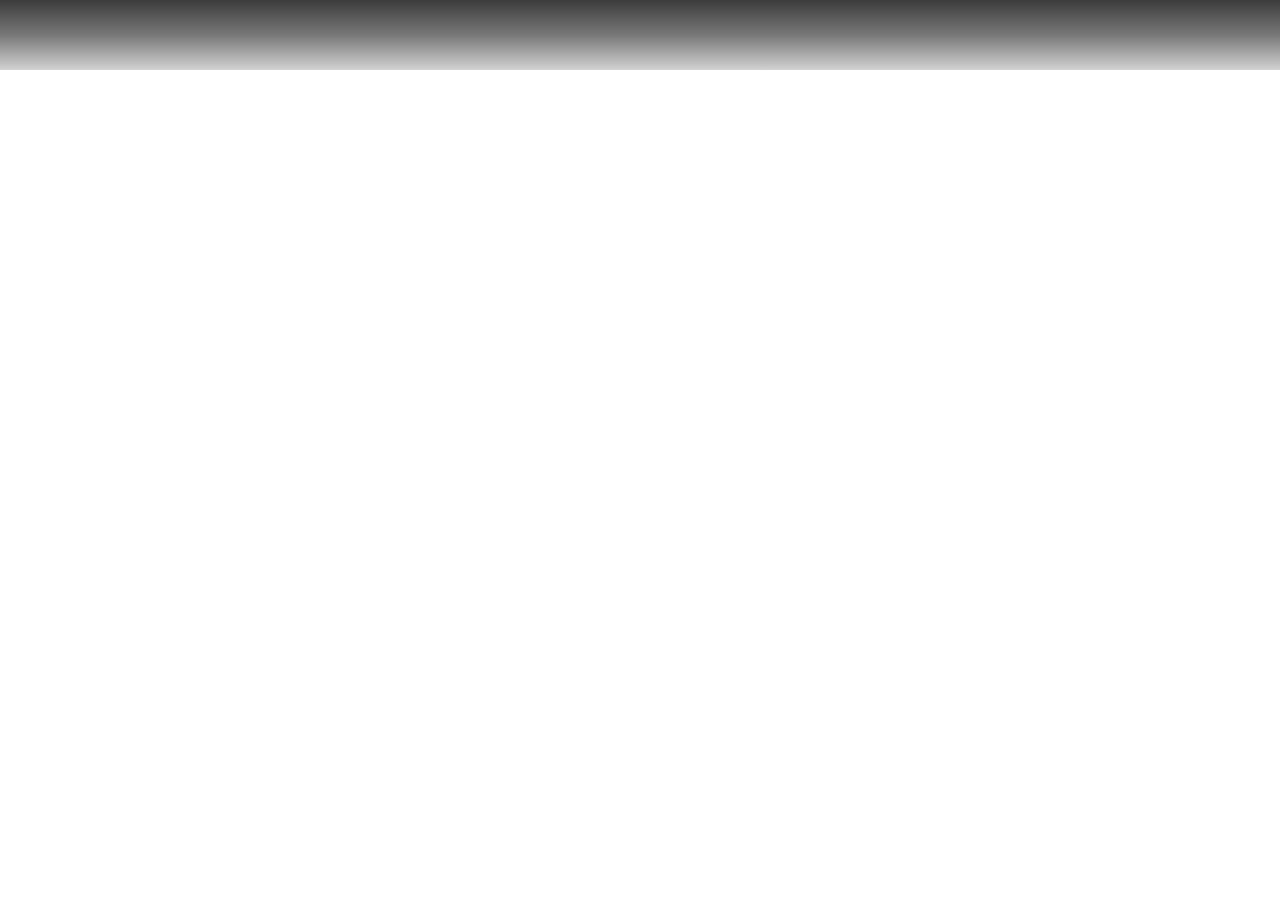
==== myproject1/index.html @ a3c5bedb "first commit - commiting all files to the repository" ====
<!doctype html>
<html lang="en">
  <head>
    <meta charset="UTF-8" />
    <meta name="viewport" content="width=device-width, initial-scale=1.0" />
    <title>Document</title>
    <link
      rel="stylesheet"
      href="https://fonts.googleapis.com/css2?family=Crimson+Pro"
    />
    <link
      rel="stylesheet"
      href="https://cdnjs.cloudflare.com/ajax/libs/font-awesome/7.0.1/css/all.min.css"
      integrity="sha512-2SwdPD6INVrV/lHTZbO2nodKhrnDdJK9/kg2XD1r9uGqPo1cUbujc+IYdlYdEErWNu69gVcYgdxlmVmzTWnetw=="
      crossorigin="anonymous"
      referrerpolicy="no-referrer"
    />
    <link rel="stylesheet" href="style.css" />
  </head>
  <body>
    <div class="outer-grid">
      <header><i class="fa-solid fa-bars" onclick="toggleNav()"></i></header>
      <nav class="hide-nav"></nav>
      <div class="inner-grid"></div>
    </div>

    <script src="script.js"></script>
  </body>
</html>
---- myproject1/style.css ----
/*shared css*/
* {
  box-sizing: border-box;
  margin: 0;
  padding: 0;
}
html {
  font-family: "Crimson Pro", serif;
  font-size: 18px;
}
/* css outer grid styles*/
.outer-grid {
  display: grid;
  height: 100vh;
  grid-template-rows: 70px 1fr;
  grid-template-columns: 90px 1fr;
  grid-template-areas:
    " alias-header alias-header"
    "alias-innergrid alias-innergrid";
}

.outer-grid-expanded {
  grid-template-areas:
    " alias-header alias-header"
    "alias-nav alias-innergrid";
}

.hide-nav {
  display: none;
}

header {
  display: flex;
  grid-area: alias-header;
  background-image: linear-gradient(
    to bottom,
    rgb(60, 60, 60),
    rgb(120, 120, 120),
    rgb(210, 210, 210)
  );
}
nav {
  grid-area: alias-nav;
  background-image: linear-gradient(to bottom, rgb(60, 60, 60));
  height: ;
  width: ;
}
.inner-grid {
  grid-area: alias-innergrid;
  background-image: linear-gradient(
    to bottom,

    rgb(210, 210, 210)
  );
}
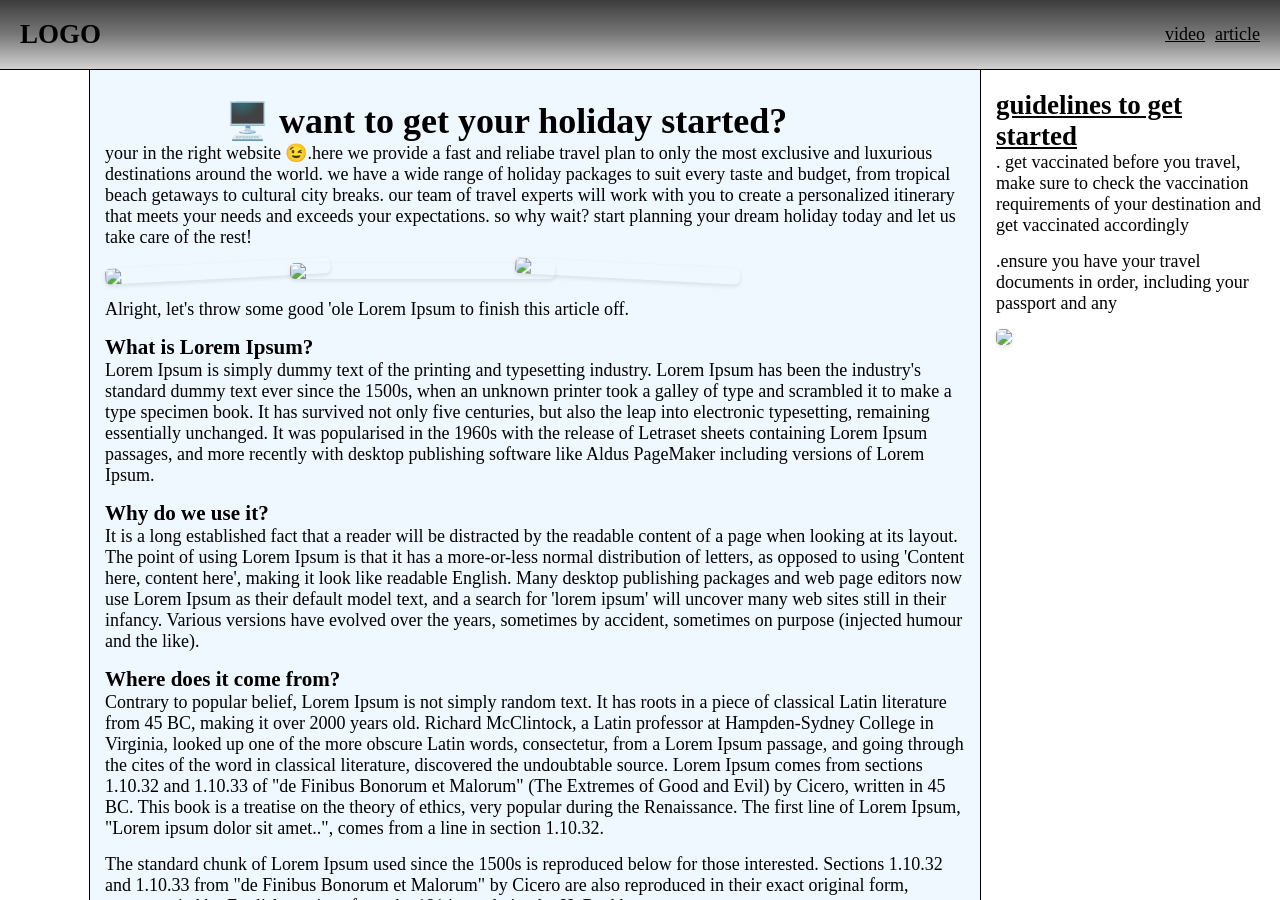
==== commit fe2db6d2: "Update files" ====
--- a/myproject1/index.html
+++ b/myproject1/index.html
@@ -19,9 +19,147 @@
   </head>
   <body>
     <div class="outer-grid">
-      <header><i class="fa-solid fa-bars" onclick="toggleNav()"></i></header>
-      <nav class="hide-nav"></nav>
-      <div class="inner-grid"></div>
+      <header>
+        <div class="left-header">
+          <i class="fa-solid fa-bars" onclick="toggleNav()"></i>
+          <h2 class="logo">LOGO</h2>
+        </div>
+
+        <div class="right-header">
+          <div class="header-link">
+            <i class="fa-brands fa-youtube"></i>
+            <a href="#">video</a>
+          </div>
+          <div class="header-link">
+            <i class="fa-solid fa-paragraph"></i>
+            <a href="#">article</a>
+          </div>
+        </div>
+      </header>
+      <nav class="hide-nav">
+        <div class="nav-link">
+          <i class="fas fa-home"></i>
+          <a href="#">HOME</a>
+        </div>
+        <div class="nav-link">
+          <i class="fas fa-user-circle"></i>
+          <a href="#">PROFILE</a>
+        </div>
+        <div class="nav-link">
+          <i class="fas fa-wallet"></i>
+          <a href="#">BILLING</a>
+        </div>
+      </nav>
+      <div class="inner-grid">
+        <main>
+          <h1>🖥️ want to get your holiday started?</h1>
+          <p>
+            your in the right website 😉.here we provide a fast and reliabe
+            travel plan to only the most exclusive and luxurious destinations
+            around the world. we have a wide range of holiday packages to suit
+            every taste and budget, from tropical beach getaways to cultural
+            city breaks. our team of travel experts will work with you to create
+            a personalized itinerary that meets your needs and exceeds your
+            expectations. so why wait? start planning your dream holiday today
+            and let us take care of the rest!
+          </p>
+
+          <div class="collage">
+            <img
+              class="collage-1"
+              src="https://picsum.photos/300/400?random=2"
+            />
+            <img
+              class="collage-2"
+              src="https://picsum.photos/300/500?random=3"
+            />
+            <img
+              class="collage-3"
+              src="https://picsum.photos/300/400?random=4"
+            />
+          </div>
+          <p>
+            Alright, let's throw some good 'ole Lorem Ipsum to finish this
+            article off.
+          </p>
+          <h3>What is Lorem Ipsum?</h3>
+          <p>
+            Lorem Ipsum is simply dummy text of the printing and typesetting
+            industry. Lorem Ipsum has been the industry's standard dummy text
+            ever since the 1500s, when an unknown printer took a galley of type
+            and scrambled it to make a type specimen book. It has survived not
+            only five centuries, but also the leap into electronic typesetting,
+            remaining essentially unchanged. It was popularised in the 1960s
+            with the release of Letraset sheets containing Lorem Ipsum passages,
+            and more recently with desktop publishing software like Aldus
+            PageMaker including versions of Lorem Ipsum.
+          </p>
+          <h3>Why do we use it?</h3>
+          <p>
+            It is a long established fact that a reader will be distracted by
+            the readable content of a page when looking at its layout. The point
+            of using Lorem Ipsum is that it has a more-or-less normal
+            distribution of letters, as opposed to using 'Content here, content
+            here', making it look like readable English. Many desktop publishing
+            packages and web page editors now use Lorem Ipsum as their default
+            model text, and a search for 'lorem ipsum' will uncover many web
+            sites still in their infancy. Various versions have evolved over the
+            years, sometimes by accident, sometimes on purpose (injected humour
+            and the like).
+          </p>
+          <h3>Where does it come from?</h3>
+          <p>
+            Contrary to popular belief, Lorem Ipsum is not simply random text.
+            It has roots in a piece of classical Latin literature from 45 BC,
+            making it over 2000 years old. Richard McClintock, a Latin professor
+            at Hampden-Sydney College in Virginia, looked up one of the more
+            obscure Latin words, consectetur, from a Lorem Ipsum passage, and
+            going through the cites of the word in classical literature,
+            discovered the undoubtable source. Lorem Ipsum comes from sections
+            1.10.32 and 1.10.33 of "de Finibus Bonorum et Malorum" (The Extremes
+            of Good and Evil) by Cicero, written in 45 BC. This book is a
+            treatise on the theory of ethics, very popular during the
+            Renaissance. The first line of Lorem Ipsum, "Lorem ipsum dolor sit
+            amet..", comes from a line in section 1.10.32.
+          </p>
+          <p>
+            The standard chunk of Lorem Ipsum used since the 1500s is reproduced
+            below for those interested. Sections 1.10.32 and 1.10.33 from "de
+            Finibus Bonorum et Malorum" by Cicero are also reproduced in their
+            exact original form, accompanied by English versions from the 1914
+            translation by H. Rackham.
+          </p>
+          <h3>Where can I get some?</h3>
+          <p>
+            There are many variations of passages of Lorem Ipsum available, but
+            the majority have suffered alteration in some form, by injected
+            humour, or randomised words which don't look even slightly
+            believable. If you are going to use a passage of Lorem Ipsum, you
+            need to be sure there isn't anything embarrassing hidden in the
+            middle of text. All the Lorem Ipsum generators on the Internet tend
+            to repeat predefined chunks as necessary, making this the first true
+            generator on the Internet. It uses a dictionary of over 200 Latin
+            words, combined with a handful of model sentence structures, to
+            generate Lorem Ipsum which looks reasonable. The generated Lorem
+            Ipsum is therefore always free from repetition, injected humour, or
+            non-characteristic words etc.
+          </p>
+        </main>
+        <aside>
+          <h2><u>guidelines to get started</u></h2>
+          <p>
+            . get vaccinated before you travel, make sure to check the
+            vaccination requirements of your destination and get vaccinated
+            accordingly
+          </p>
+          <p>
+            .ensure you have your travel documents in order, including your
+            passport and any
+          </p>
+          <img src="https://picsum.photos/300/300?random=1" />
+        </aside>
+        <footer><p>&copy; 2026 My Website. All rights reserved.</p></footer>
+      </div>
     </div>
 
     <script src="script.js"></script>
--- a/myproject1/style.css
+++ b/myproject1/style.css
@@ -7,6 +7,38 @@
 html {
   font-family: "Crimson Pro", serif;
   font-size: 18px;
+}
+a {
+  color: black;
+}
+i:hover {
+  cursor: pointer;
+  opacity: 0.3;
+}
+a:hover {
+  cursor: pointer;
+  opacity: 0.5;
+}
+h1,
+h3 {
+  margin-top: 10px;
+  margin-bottom: 0px;
+}
+
+h1 {
+  margin-left: 120px;
+}
+p {
+  margin-bottom: 15px;
+}
+img {
+  border-radius: 5px;
+  box-shadow: 0 2px 4px rgba(0, 0, 0, 0.1);
+  max-width: 100%;
+}
+img:hover {
+  transform: scale(1.05);
+  transition: transform 0.3s ease;
 }
 /* css outer grid styles*/
 .outer-grid {
@@ -42,14 +74,204 @@
 nav {
   grid-area: alias-nav;
   background-image: linear-gradient(to bottom, rgb(60, 60, 60));
-  height: ;
-  width: ;
-}
+
+  padding-top: 15px;
+}
+
+/* css inner grid styles*/
 .inner-grid {
+  overflow-y: scroll;
+  display: grid;
   grid-area: alias-innergrid;
   background-image: linear-gradient(
     to bottom,
 
     rgb(210, 210, 210)
   );
-}
+  grid-template-rows: 1fr auto 40px;
+  grid-template-columns: 1fr;
+  grid-template-areas:
+    "alias-main alias-main"
+    "alias-aside alias-aside"
+    "alias-footer alias-footer";
+}
+main {
+  grid-area: alias-main;
+  /* background-image: linear-gradient(
+    to bottom,
+
+    rgb(210, 210, 210)
+  );*/
+  background-color: aliceblue;
+  padding: 20px 15px;
+}
+
+aside {
+  grid-area: alias-aside;
+  /*background-image: linear-gradient(
+    to bottom,
+
+    rgb(136, 134, 134)
+  );*/
+  background-image: linear-gradient(
+    to bottom,
+
+    rgb(210, 210, 210)
+  );
+}
+footer {
+  grid-area: alias-footer;
+  background-image: linear-gradient(
+    to top,
+    rgb(60, 60, 60),
+    rgb(120, 120, 120),
+    rgb(210, 210, 210)
+  );
+}
+/* header styles*/
+header {
+  display: flex;
+  justify-content: space-between;
+  align-items: center;
+  padding: 0 20px;
+  border-bottom: 1px solid black;
+}
+.left-header {
+  display: flex;
+  align-items: center;
+}
+.fa-bars {
+  margin-right: 10px;
+}
+.right-header {
+  display: flex;
+}
+.header-link {
+  margin-left: 10px;
+  display: flex;
+  flex-direction: column;
+  align-items: center;
+}
+.header-link i {
+  font-size: 0.9rem;
+}
+
+/* nav styles*/
+.nav-link {
+  display: flex;
+  flex-direction: column;
+  align-items: center;
+  color: white;
+  margin-top: 15px;
+}
+.nav-link a {
+  color: white;
+  text-decoration: none;
+}
+nav {
+  border-right: 1px solid black;
+}
+/* footer styles*/
+footer {
+  display: flex;
+  justify-content: center;
+  align-items: center;
+}
+footer p {
+  color: white;
+  margin-top: 30px;
+}
+/* aside styles*/
+aside {
+  padding: 20px 15px;
+  border-top: 2px solid black;
+  min-width: 300px;
+}
+/* collage styles*/
+.collage {
+  display: grid;
+  grid-template-rows: 1fr;
+  grid-template-columns: 1fr 40px 1fr 40px 1fr 40px 1fr;
+  margin-bottom: 20px;
+  align-items: center;
+}
+.collage * {
+  grid-row-start: 1;
+  grid-row-end: 2;
+}
+.collage-1 {
+  grid-column-start: 1;
+  grid-column-end: 3;
+  z-index: 1;
+  transform: rotate(-3deg);
+}
+.collage-2 {
+  grid-column-start: 2;
+  grid-column-end: 5;
+  z-index: 2;
+  box-shadow: 0 2px 4px rgba(0, 0, 0, 0.1);
+}
+.collage-3 {
+  grid-column-start: 4;
+  grid-column-end: 6;
+  z-index: 1;
+  transform: rotate(3deg);
+}
+/*breakpoints*/
+@media (min-width: 576px) {
+  nav {
+    display: block !important;
+  }
+  .outer-grid {
+    grid-template-areas:
+      " alias-header alias-header"
+      "alias-nav alias-innergrid";
+  }
+  .fa-bars {
+    display: none;
+  }
+  aside {
+    border-top: none;
+    border-left: 1px solid black;
+    max-width: 100px;
+  }
+}
+@media (min-width: 992px) {
+  .inner-grid {
+    grid-template-rows: 1fr 40px;
+    grid-template-columns: minmax(auto, 1000px) 1fr;
+    grid-template-areas:
+      "alias-main alias-aside"
+      "alias-footer alias-footer";
+  }
+}
+@media (min-width: 1440px) {
+  .outer-grid {
+    grid-template-columns: 1fr 950px 1fr;
+    grid-template-areas:
+      "alias-headeralias-header alias-header"
+      "alias-nav alias-innergrid alias-innergrid";
+  }
+  header {
+    display: grid;
+    grid-template-columns: 1fr 500px 1fr;
+    grid-template-areas: "alias-lh . alias-rh";
+  }
+  .left-header {
+    grid-area: alias-lh;
+    justify-self: end;
+  }
+  .right-header {
+    grid-area: alias-rh;
+    justify-self: start;
+  }
+  nav {
+    display: flex !important;
+    flex-direction: column;
+    align-items: flex-end;
+    padding-right: 20px;
+  }
+  .nav-link {
+    margin-right: 18px;
+  }
+}
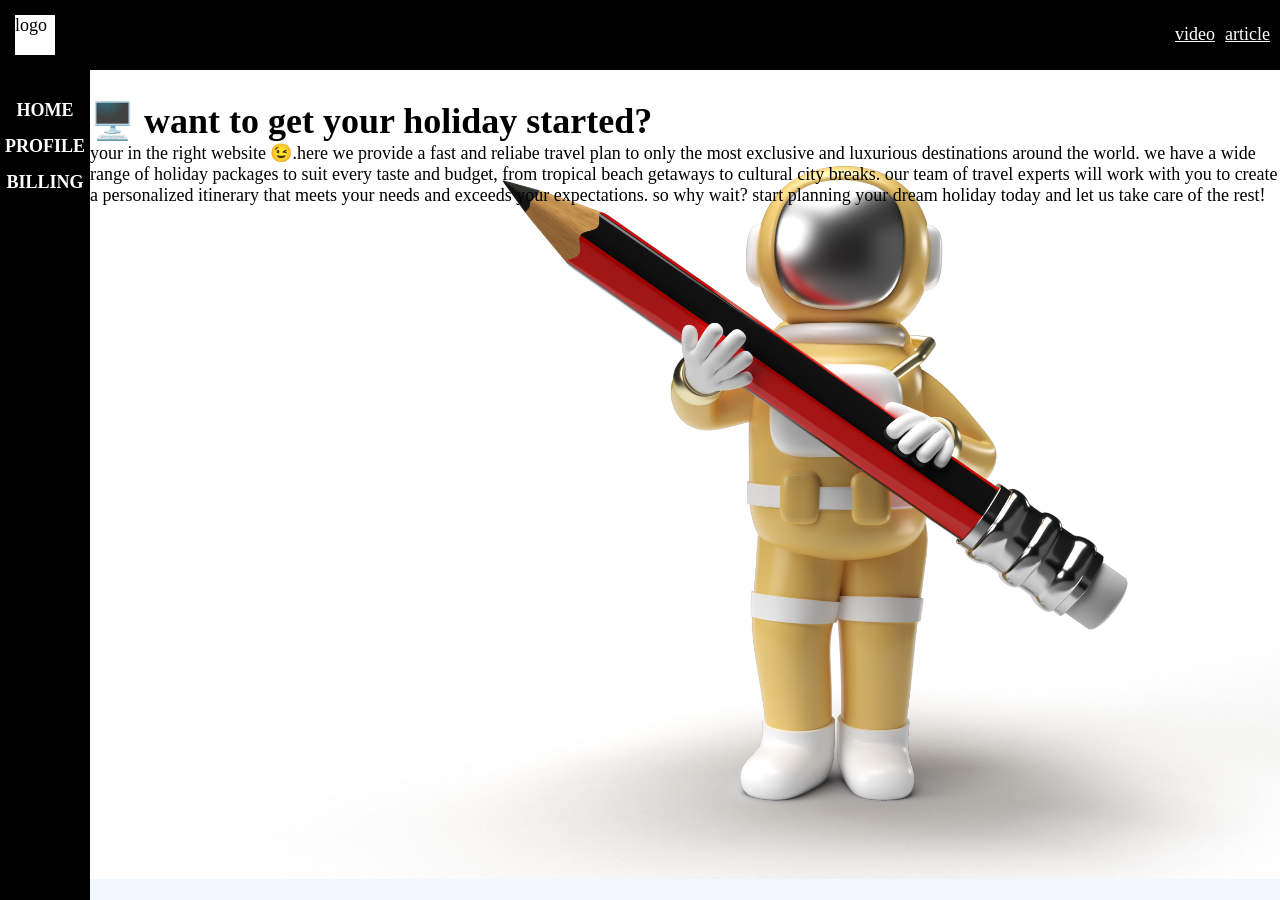
==== commit b86302ef: "updated my project1" ====
--- a/myproject1/index.html
+++ b/myproject1/index.html
@@ -18,13 +18,14 @@
     <link rel="stylesheet" href="style.css" />
   </head>
   <body>
+  
     <div class="outer-grid">
       <header>
         <div class="left-header">
           <i class="fa-solid fa-bars" onclick="toggleNav()"></i>
-          <h2 class="logo">LOGO</h2>
+          <div class="logo">logo</div>
         </div>
-
+      
         <div class="right-header">
           <div class="header-link">
             <i class="fa-brands fa-youtube"></i>
@@ -52,6 +53,10 @@
       </nav>
       <div class="inner-grid">
         <main>
+            
+          <div class="main-index">
+            <div class="animate">
+            <div class="writings">
           <h1>🖥️ want to get your holiday started?</h1>
           <p>
             your in the right website 😉.here we provide a fast and reliabe
@@ -63,8 +68,20 @@
             expectations. so why wait? start planning your dream holiday today
             and let us take care of the rest!
           </p>
-
-          <div class="collage">
+          </div>
+          </div>
+          <div class="animation">
+          <div class="picture">
+            <img
+             src="images/main image.jpg"
+              alt="Travel destination"
+            />
+          </div>
+          </div>
+</div>
+            <div class="animate2">
+                        <div class="collage">
+                          
             <img
               class="collage-1"
               src="https://picsum.photos/300/400?random=2"
@@ -78,85 +95,73 @@
               src="https://picsum.photos/300/400?random=4"
             />
           </div>
-          <p>
-            Alright, let's throw some good 'ole Lorem Ipsum to finish this
-            article off.
-          </p>
-          <h3>What is Lorem Ipsum?</h3>
-          <p>
-            Lorem Ipsum is simply dummy text of the printing and typesetting
-            industry. Lorem Ipsum has been the industry's standard dummy text
-            ever since the 1500s, when an unknown printer took a galley of type
-            and scrambled it to make a type specimen book. It has survived not
-            only five centuries, but also the leap into electronic typesetting,
-            remaining essentially unchanged. It was popularised in the 1960s
-            with the release of Letraset sheets containing Lorem Ipsum passages,
-            and more recently with desktop publishing software like Aldus
-            PageMaker including versions of Lorem Ipsum.
-          </p>
-          <h3>Why do we use it?</h3>
-          <p>
-            It is a long established fact that a reader will be distracted by
-            the readable content of a page when looking at its layout. The point
-            of using Lorem Ipsum is that it has a more-or-less normal
-            distribution of letters, as opposed to using 'Content here, content
-            here', making it look like readable English. Many desktop publishing
-            packages and web page editors now use Lorem Ipsum as their default
-            model text, and a search for 'lorem ipsum' will uncover many web
-            sites still in their infancy. Various versions have evolved over the
-            years, sometimes by accident, sometimes on purpose (injected humour
-            and the like).
-          </p>
-          <h3>Where does it come from?</h3>
-          <p>
-            Contrary to popular belief, Lorem Ipsum is not simply random text.
-            It has roots in a piece of classical Latin literature from 45 BC,
-            making it over 2000 years old. Richard McClintock, a Latin professor
-            at Hampden-Sydney College in Virginia, looked up one of the more
-            obscure Latin words, consectetur, from a Lorem Ipsum passage, and
-            going through the cites of the word in classical literature,
-            discovered the undoubtable source. Lorem Ipsum comes from sections
-            1.10.32 and 1.10.33 of "de Finibus Bonorum et Malorum" (The Extremes
-            of Good and Evil) by Cicero, written in 45 BC. This book is a
-            treatise on the theory of ethics, very popular during the
-            Renaissance. The first line of Lorem Ipsum, "Lorem ipsum dolor sit
-            amet..", comes from a line in section 1.10.32.
-          </p>
-          <p>
-            The standard chunk of Lorem Ipsum used since the 1500s is reproduced
-            below for those interested. Sections 1.10.32 and 1.10.33 from "de
-            Finibus Bonorum et Malorum" by Cicero are also reproduced in their
-            exact original form, accompanied by English versions from the 1914
-            translation by H. Rackham.
-          </p>
-          <h3>Where can I get some?</h3>
-          <p>
-            There are many variations of passages of Lorem Ipsum available, but
-            the majority have suffered alteration in some form, by injected
-            humour, or randomised words which don't look even slightly
-            believable. If you are going to use a passage of Lorem Ipsum, you
-            need to be sure there isn't anything embarrassing hidden in the
-            middle of text. All the Lorem Ipsum generators on the Internet tend
-            to repeat predefined chunks as necessary, making this the first true
-            generator on the Internet. It uses a dictionary of over 200 Latin
-            words, combined with a handful of model sentence structures, to
-            generate Lorem Ipsum which looks reasonable. The generated Lorem
-            Ipsum is therefore always free from repetition, injected humour, or
-            non-characteristic words etc.
-          </p>
+          </div>
         </main>
         <aside>
-          <h2><u>guidelines to get started</u></h2>
-          <p>
-            . get vaccinated before you travel, make sure to check the
-            vaccination requirements of your destination and get vaccinated
-            accordingly
-          </p>
-          <p>
-            .ensure you have your travel documents in order, including your
-            passport and any
-          </p>
-          <img src="https://picsum.photos/300/300?random=1" />
+          <div class="asidepicture1">
+          <div class="asideimage">
+ <img src="https://picsum.photos/300/300?random=1">
+</div>
+<div class="asideinfo">
+  <h1>This Is A Product</h1>
+</div>
+</div>
+<div class="asidepicture2">
+          <div class="asideimage">
+ <img src="https://picsum.photos/300/300?random=1" alt="Travel guide" />
+</div>
+<div class="asideinfo">
+  <h1>This Is A Product</h1>
+</div>
+</div>
+<div class="asidepicture3">
+          <div class="asideimage">
+ <img src="https://picsum.photos/300/300?random=1" alt="Travel guide" />
+</div>
+<div class="asideinfo">
+  <h1>This Is A Product</h1>
+</div>
+</div>
+<div class="asidepicture4">
+          <div class="asideimage">
+ <img src="https://picsum.photos/300/300?random=1" alt="Travel guide" />
+</div>
+<div class="asideinfo">
+  <h1>This Is A Product</h1>
+</div>
+</div>
+<div class="asidepicture5">
+          <div class="asideimage">
+ <img src="https://picsum.photos/300/300?random=1" alt="Travel guide" />
+</div>
+<div class="asideinfo">
+  <h1>This Is A Product</h1>
+</div>
+</div>
+<div class="asidepicture6">
+          <div class="asideimage">
+ <img src="https://picsum.photos/300/300?random=1" alt="Travel guide" />
+</div>
+<div class="asideinfo">
+  <h1>This Is A Product</h1>
+</div>
+</div>
+<div class="asidepicture7">
+          <div class="asideimage">
+ <img src="https://picsum.photos/300/300?random=1" alt="Travel guide" />
+</div>
+<div class="asideinfo">
+  <h1>This Is A Product</h1>
+</div>
+</div>
+<div class="asidepicture8">
+          <div class="asideimage">
+ <img src="https://picsum.photos/300/300?random=1" alt="Travel guide" />
+</div>
+<div class="asideinfo">
+  <h1>This Is A Product</h1>
+</div>
+</div>
         </aside>
         <footer><p>&copy; 2026 My Website. All rights reserved.</p></footer>
       </div>
--- a/myproject1/style.css
+++ b/myproject1/style.css
@@ -7,38 +7,29 @@
 html {
   font-family: "Crimson Pro", serif;
   font-size: 18px;
+ background-color: #BFEFFF;
 }
 a {
-  color: black;
-}
-i:hover {
-  cursor: pointer;
-  opacity: 0.3;
-}
-a:hover {
-  cursor: pointer;
-  opacity: 0.5;
-}
-h1,
-h3 {
-  margin-top: 10px;
-  margin-bottom: 0px;
-}
-
-h1 {
-  margin-left: 120px;
-}
-p {
-  margin-bottom: 15px;
+  color: white;
+}
+
+a:active{
+  opacity: 1;
 }
 img {
-  border-radius: 5px;
-  box-shadow: 0 2px 4px rgba(0, 0, 0, 0.1);
   max-width: 100%;
 }
 img:hover {
-  transform: scale(1.05);
-  transition: transform 0.3s ease;
+  transform: scale(1.05 );
+  transition:transform 0.3s ease ;
+   -webkit-transform:  scale(1.05 );
+  -ms-transform:scale(1.05 ) ;
+  -moz-transform:scale(1.05 ) ;
+  -o-transform:scale(1.05 ) ;
+  -webkit-transition:  transform 0.3s ease;
+  -ms-transition:transform 0.3s ease ;
+  -moz-transition:transform 0.3s ease ;
+  -o-transition:transform 0.3s ease ;
 }
 /* css outer grid styles*/
 .outer-grid {
@@ -64,17 +55,11 @@
 header {
   display: flex;
   grid-area: alias-header;
-  background-image: linear-gradient(
-    to bottom,
-    rgb(60, 60, 60),
-    rgb(120, 120, 120),
-    rgb(210, 210, 210)
-  );
+  background-color: black;
 }
 nav {
   grid-area: alias-nav;
-  background-image: linear-gradient(to bottom, rgb(60, 60, 60));
-
+  background-color: black;
   padding-top: 15px;
 }
 
@@ -83,11 +68,8 @@
   overflow-y: scroll;
   display: grid;
   grid-area: alias-innergrid;
-  background-image: linear-gradient(
-    to bottom,
-
-    rgb(210, 210, 210)
-  );
+  background-color: #BFEFFF;
+  
   grid-template-rows: 1fr auto 40px;
   grid-template-columns: 1fr;
   grid-template-areas:
@@ -97,48 +79,43 @@
 }
 main {
   grid-area: alias-main;
-  /* background-image: linear-gradient(
-    to bottom,
-
-    rgb(210, 210, 210)
-  );*/
   background-color: aliceblue;
-  padding: 20px 15px;
 }
 
 aside {
   grid-area: alias-aside;
-  /*background-image: linear-gradient(
-    to bottom,
-
-    rgb(136, 134, 134)
-  );*/
-  background-image: linear-gradient(
-    to bottom,
-
-    rgb(210, 210, 210)
-  );
+  display: grid;
+  /*grid-template-columns: repeat(auto-fit, minmax(400px, 1fr));*/
+     grid-template-rows: 1fr 1fr 1fr 1fr 1fr 1fr 1fr 1fr ;
+  grid-template-columns: auto;
+  grid-template-areas:
+    "alias-asidepicture1 "
+   " alias-asidepicture2 "
+   " alias-asidepicture3"
+     "alias-asidepicture4"
+    " alias-asidepicture5" 
+    "alias-asidepicture6"
+     "alias-asidepicture7"
+     "alias-asidepicture8";
+  gap: 8px;
+  padding: 10px;
 }
 footer {
   grid-area: alias-footer;
-  background-image: linear-gradient(
-    to top,
-    rgb(60, 60, 60),
-    rgb(120, 120, 120),
-    rgb(210, 210, 210)
-  );
+  background-color: black;
 }
 /* header styles*/
 header {
   display: flex;
   justify-content: space-between;
   align-items: center;
-  padding: 0 20px;
+  padding: 10px;
   border-bottom: 1px solid black;
 }
 .left-header {
   display: flex;
   align-items: center;
+  color: white;
 }
 .fa-bars {
   margin-right: 10px;
@@ -151,9 +128,17 @@
   display: flex;
   flex-direction: column;
   align-items: center;
+  transition: all 0.3s ease-in-out;
 }
 .header-link i {
   font-size: 0.9rem;
+  color: white;
+}
+.header-link a:hover {
+  cursor: pointer;
+  opacity: 0.9;
+  text-decoration: none;
+ 
 }
 
 /* nav styles*/
@@ -163,14 +148,23 @@
   align-items: center;
   color: white;
   margin-top: 15px;
+  font-weight: 800;
 }
 .nav-link a {
   color: white;
   text-decoration: none;
-}
-nav {
-  border-right: 1px solid black;
-}
+   transition: all 0.3s ease-out;
+  -webkit-transition:  all 0.3s ease-out;
+  -ms-transition:all 0.3s ease-out ;
+  -moz-transition:all 0.3s ease-out ;
+  -o-transition:all 0.3s ease ;
+}
+.nav-link a:hover {
+  opacity:0.5 ;
+  font-size: 1.2em;
+  
+}
+  
 /* footer styles*/
 footer {
   display: flex;
@@ -182,23 +176,66 @@
   margin-top: 30px;
 }
 /* aside styles*/
-aside {
-  padding: 20px 15px;
-  border-top: 2px solid black;
-  min-width: 300px;
+.asidepicture1 {
+  grid-area: alias-asidepicture1;
+border: 3px solid black;
+  
+}
+.asidepicture2{
+ grid-area: alias-asidepicture2;
+border: 3px solid black;
+
+}
+.asidepicture3{
+  grid-area: alias-asidepicture3;
+border: 3px solid black;
+ 
+} 
+.asidepicture4{
+grid-area: alias-asidepicture4;
+border: 3px solid black;
+} 
+.asidepicture5{
+grid-area: alias-asidepicture5;
+border: 3px solid black;
+} 
+.asidepicture6{
+grid-area: alias-asidepicture6;
+border: 3px solid black;
+} 
+.asidepicture7{
+grid-area: alias-asidepicture7;
+border: 3px solid black;
+} 
+.asidepicture8{
+grid-area: alias-asidepicture8;
+border: 3px solid black;
+}
+.asideinfo {
+  display: flex;
+  align-items: center;
+   background-color: aqua;
+  border: 1px solid black;
+  justify-content: center;
+  width: 300px;
 }
 /* collage styles*/
 .collage {
   display: grid;
   grid-template-rows: 1fr;
   grid-template-columns: 1fr 40px 1fr 40px 1fr 40px 1fr;
-  margin-bottom: 20px;
-  align-items: center;
+  margin-bottom: 150px;
+  margin-left: 100px;
+  align-items: center;
+  
 }
 .collage * {
   grid-row-start: 1;
   grid-row-end: 2;
-}
+  border-radius: 5px;
+  
+}
+
 .collage-1 {
   grid-column-start: 1;
   grid-column-end: 3;
@@ -209,15 +246,132 @@
   grid-column-start: 2;
   grid-column-end: 5;
   z-index: 2;
-  box-shadow: 0 2px 4px rgba(0, 0, 0, 0.1);
+
 }
 .collage-3 {
   grid-column-start: 4;
   grid-column-end: 6;
   z-index: 1;
   transform: rotate(3deg);
+
+}
+/*index styles*/
+.main-index {
+  position: relative;
+  margin-bottom: 220px;
+}
+.writings{
+  margin-top: 30px;
+  z-index: 2;
+ position:absolute;
+}
+.picture{
+  z-index: 1;
+  height: auto;
+  width: 100%;
+}
+.picture img:hover {
+transform: none;
+     -webkit-transform:none;
+  -ms-transform:none ;
+  -moz-transform:none ;
+  -o-transform:none ; 
+}
+/*animations*/
+.animation{
+  transition:  ease-out;
+  
+}
+.animate {
+  transition:  ease-out;
+    
+}
+.animate2 {
+  transition:  ease-out;
+  
+}
+
+/*.animation.in-view {
+  animation: grow 1s ease-out backwards 0s;
+   -webkit-animation:   grow 1s ease-out backwards 0s;
+  -ms-animation:a grow 1s ease-out backwards 0s ;
+  -moz-animation: grow 1s ease-out backwards 0s ;
+  -o-animation: grow 1s ease-out backwards 0s ;
+}*/
+
+.animate.in-view {
+  animation: text 1s ease-out backwards 0s;
+   -webkit-animation:   text 1s ease-out backwards 0s;
+  -ms-animation:a text 1s ease-out backwards 0s ;
+  -moz-animation: text 1s ease-out backwards 0s ;
+  -o-animation: text 1s ease-out backwards 0s ;
+}
+
+.animate2.in-view {
+  animation: rotat 1s ease-out both 0.5s;
+    -webkit-animation:   rotat 1s ease-out both 0.5s;
+  -ms-animation:a rotat 1s ease-out both 0.5s ;
+  -moz-animation :a rotat 1s ease-out both 0.5s;
+-o-animation :a rotat 1s ease-out both 0.5s;
+
+}
+
+   @keyframes grow {
+           from {
+              opacity:0; 
+              
+           }
+           to {
+             opacity:1;
+          
+           }
+         }
+         @keyframes text {
+           from {
+             translate: 70vw 0;
+        
+             opacity: 0;
+              
+           }
+           to{
+            translate:0vw 0 ;
+            
+              opacity: 1;
+      
+           }
+         
+         }
+          @keyframes rotat {
+             from {
+              opacity: 1;
+              
+           }
+            to {
+             transform:  rotate(360deg); 
+              opacity: 1;
+            }
+          }
+          /*logo*/
+.logo {
+    border:5px solid black;
+   background-color: white;
+   width: 50px;
+   height: 50px;
+   color:black;
+   animation:logo 2s  infinite alternate;
+      -webkit-animation:   logo 2s  infinite alternate;
+  -ms-animation:logo 2s  infinite alternate ;
+  -moz-animation :logo 2s  infinite alternate;
+-o-animation :logo 2s  infinite alternate;
+
+}
+@keyframes logo {
+  100%{
+    transform: skew(6deg, -40deg);
+  }
 }
 /*breakpoints*/
+
 @media (min-width: 576px) {
   nav {
     display: block !important;
@@ -233,25 +387,68 @@
   aside {
     border-top: none;
     border-left: 1px solid black;
-    max-width: 100px;
-  }
+    max-width: none;
+  }
+  .main-index {
+    margin-bottom: 220px;
+  }
+  .collage{
+   margin-left: 100px;
+}
 }
 @media (min-width: 992px) {
   .inner-grid {
-    grid-template-rows: 1fr 40px;
-    grid-template-columns: minmax(auto, 1000px) 1fr;
-    grid-template-areas:
-      "alias-main alias-aside"
-      "alias-footer alias-footer";
-  }
+    grid-template-rows: 1fr auto 40px;
+  grid-template-columns: 1fr;
+  grid-template-areas:
+    "alias-main alias-main"
+    "alias-aside alias-aside"
+    "alias-footer alias-footer" ;
+  }
+  aside {
+  grid-area: alias-aside;
+  display: grid;
+  grid-template-columns: repeat(auto-fit, minmax(210px, 1fr));
+     grid-template-rows: 1fr 1fr ;
+ /* grid-template-columns: 210px 210px 210px 210px;*/
+  grid-template-areas:
+    "alias-asidepicture1 alias-asidepicture2 alias-asidepicture3 alias-asidepicture4"
+    "alias-asidepicture5 alias-asidepicture6 alias-asidepicture7 alias-asidepicture8";
+  gap: 8px;
+  padding: 10px;
+}
+ .main-index {
+  margin-bottom: 120px;
+} 
+.collage{
+   margin-left: 200px;
+}
+.asideinfo {
+  width: 100%;
+}
 }
 @media (min-width: 1440px) {
   .outer-grid {
-    grid-template-columns: 1fr 950px 1fr;
+    grid-template-columns: 200px 1fr ;
     grid-template-areas:
-      "alias-headeralias-header alias-header"
-      "alias-nav alias-innergrid alias-innergrid";
-  }
+      "alias-header alias-header"
+      "alias-nav alias-innergrid";
+  }
+   .main-index {
+    margin-bottom: 620px;
+  } 
+  aside {
+  grid-area: alias-aside;
+  display: grid;
+  grid-template-columns: repeat(auto-fit, minmax(280px, 1fr));
+     grid-template-rows: 1fr 1fr ;
+  /*grid-template-columns: 280px 280px 280px 280px;*/
+  grid-template-areas:
+    "alias-asidepicture1 alias-asidepicture2 alias-asidepicture3 alias-asidepicture4"
+    "alias-asidepicture5 alias-asidepicture6 alias-asidepicture7 alias-asidepicture8";
+  gap: 8px;
+  padding: 10px;
+}
   header {
     display: grid;
     grid-template-columns: 1fr 500px 1fr;
@@ -274,4 +471,7 @@
   .nav-link {
     margin-right: 18px;
   }
-}
+  .asideinfo {
+  width: 275px;
+}
+}
